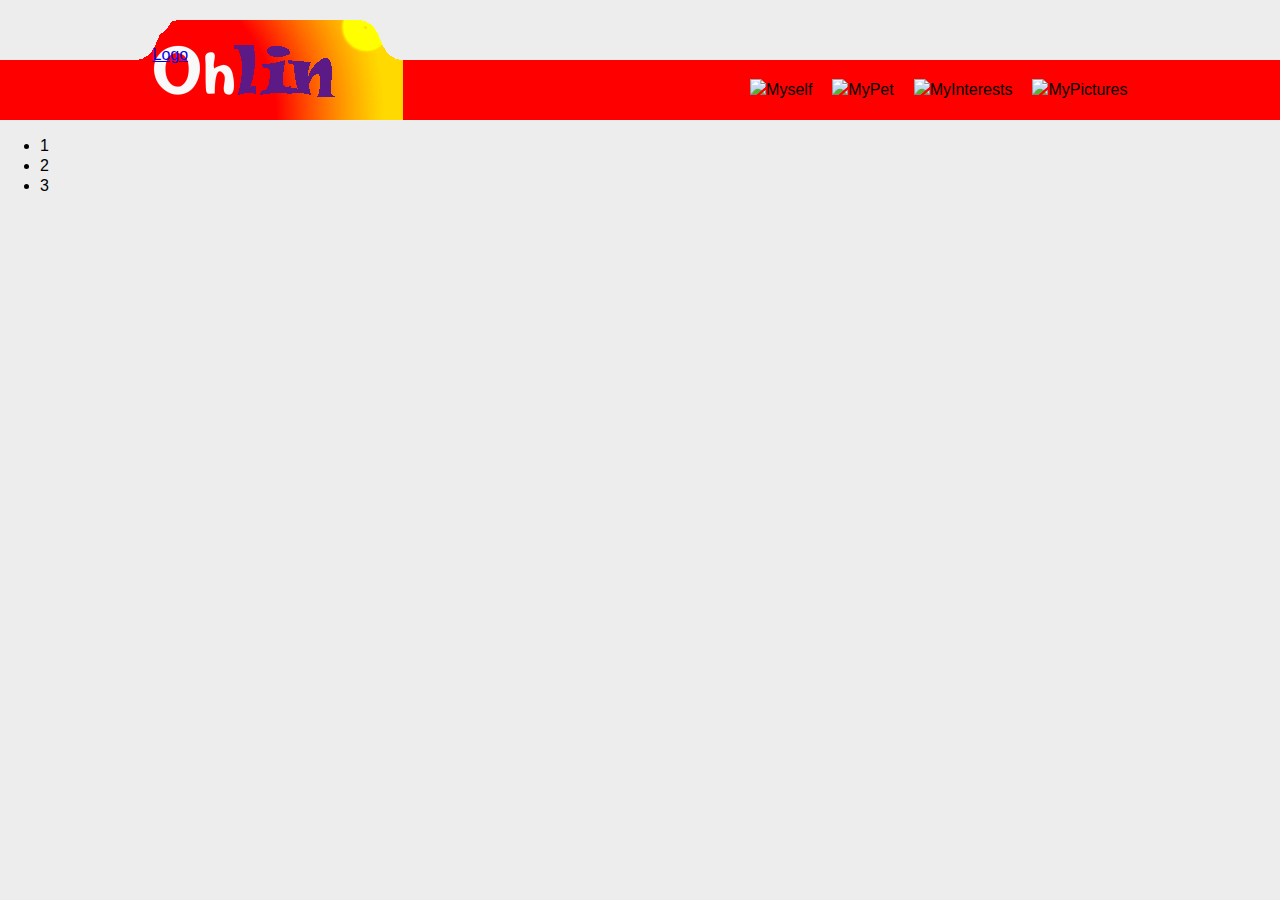
==== index.html @ b16a3344 "Update index.html" ====
<!DOCTYPE html>
<html>
  <head>
    <title>
      oh!! Lin~
    </title>
    <link href="/CSS/myCSS.css" rel="stylesheet" type="text/css">
   </head>
<body>
  <header>
<div id="myHeader">
  <a href="/eng/" class="sitetitle">Logo</a>
  <div id="myNav" class="myMenu">
   <ul>
     <li><a><img src="images/icons/A.png">Myself</a></li>
     <li><a><img src="images/icons/B.png">MyPet</a></li>
     <li><a><img src="images/icons/C.png">MyInterests</a></li>
     <li><a><img src="images/icons/D.png">MyPictures</a></li>
   </ul>  
  </div>
</div>
    </header>
  <ul>
    <li>1</li>
    <li>2</li>
    <li>3</li>
  </ul>
</body>
</html>
---- CSS/myCSS.css ----
/*
This is my css
*/
body{
margin: 0;
padding: 0;
background-color: #ededed;
font-family: Arial, Helvetica, sans-serif;
line-height: 20px;
}

header{
background: url(/images/myHeader3.png) repeat-x;
}

#myHeader {
	width: 1015px;
	height: 120px;
	position: relative;
	margin: 0 auto;
	background: url(/images/myHeader2.png) no-repeat;
}

a.sitetitle {
    display: block;
    float: left;
    margin: 45px 20px 0;
    width: 240px;
    height: 60px;
    background: url(/images/ohsoft_logo_shadow2.png)no-repeat;
}

#myNav {
    position: absolute;
    bottom: 0;
    right: 0;
    width: 750px;
    height: 60px;
    //background: yellow;
}

.myMenu ul {
    float: right;
    list-style-type: none;
    margin: 0;
    padding: 0;
}

.myMenu li {
    position: relative;
    float: left;
    display: block;
    height: 60px;
    line-height: 60px;
    margin-right: 20px;
}
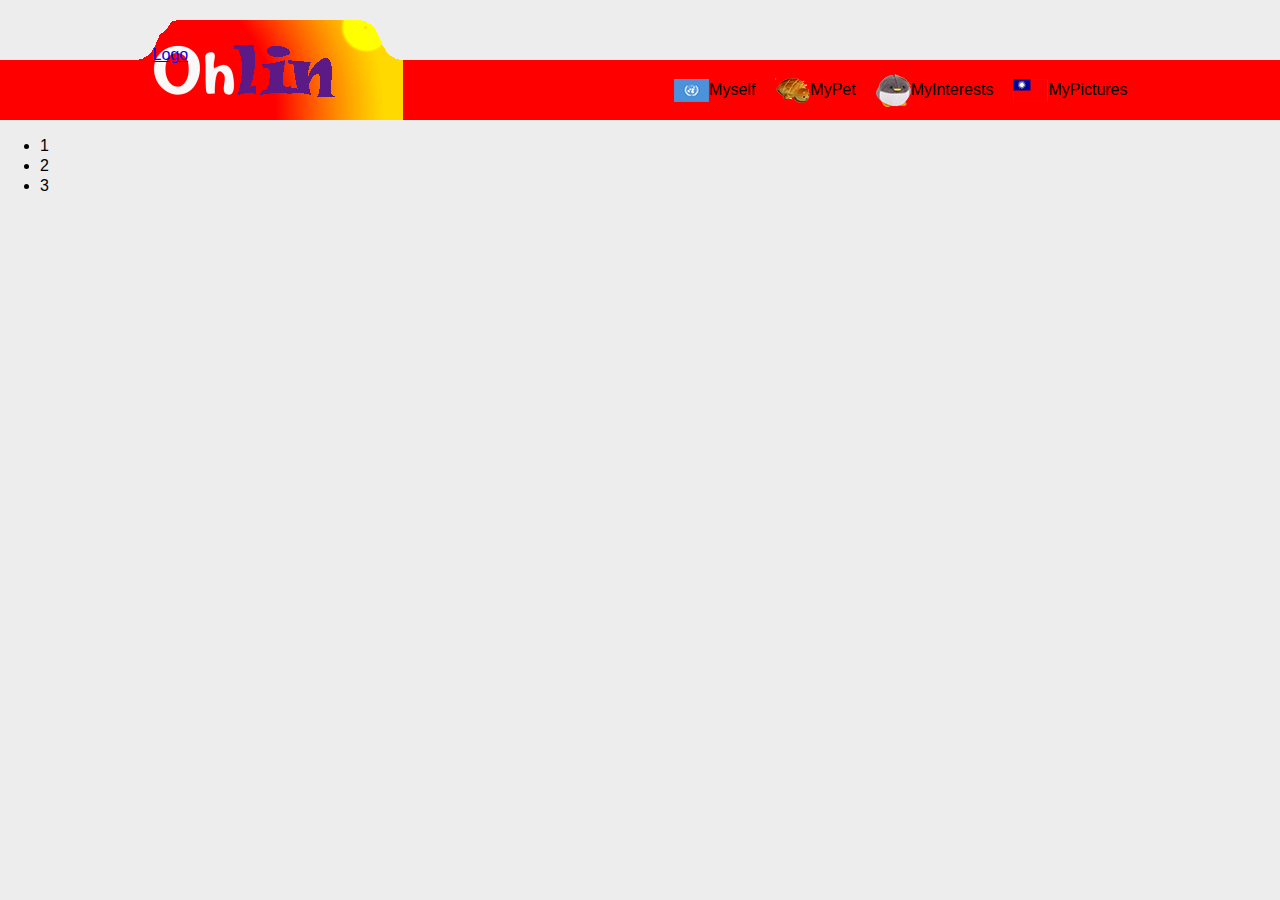
==== commit 4d5ba0db: "Update index.html" ====
--- a/index.html
+++ b/index.html
@@ -12,10 +12,10 @@
   <a href="/eng/" class="sitetitle">Logo</a>
   <div id="myNav" class="myMenu">
    <ul>
-     <li><a><img src="images/icons/A.png">Myself</a></li>
-     <li><a><img src="images/icons/B.png">MyPet</a></li>
-     <li><a><img src="images/icons/C.png">MyInterests</a></li>
-     <li><a><img src="images/icons/D.png">MyPictures</a></li>
+     <li><a><img src="images/icons/A1.png">Myself</a></li>
+     <li><a><img src="images/icons/B1.png">MyPet</a></li>
+     <li><a><img src="images/icons/C1.png">MyInterests</a></li>
+     <li><a><img src="images/icons/D1.png">MyPictures</a></li>
    </ul>  
   </div>
 </div>
--- a/CSS/myCSS.css
+++ b/CSS/myCSS.css
@@ -54,3 +54,7 @@
     line-height: 60px;
     margin-right: 20px;
 }
+
+.myMenu  img    {
+    vertical-align: middle;
+}
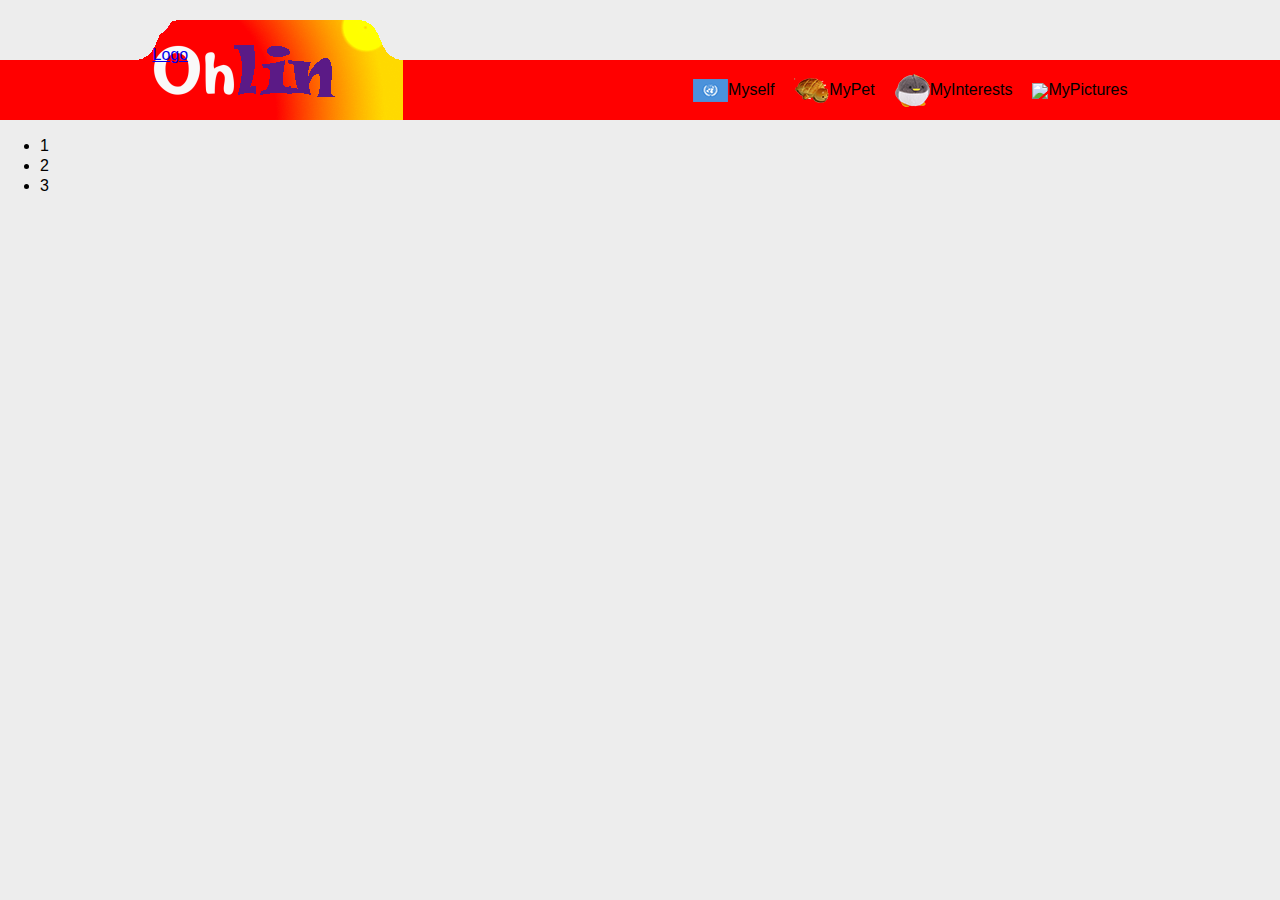
==== commit 25d61491: "Update index.html" ====
--- a/index.html
+++ b/index.html
@@ -12,10 +12,10 @@
   <a href="/eng/" class="sitetitle">Logo</a>
   <div id="myNav" class="myMenu">
    <ul>
-     <li><a><img src="images/icons/A1.png">Myself</a></li>
-     <li><a><img src="images/icons/B1.png">MyPet</a></li>
-     <li><a><img src="images/icons/C1.png">MyInterests</a></li>
-     <li><a><img src="images/icons/D1.png">MyPictures</a></li>
+     <li><a><img src="images/icons/A.png">Myself</a></li>
+     <li><a><img src="images/icons/B.png">MyPet</a></li>
+     <li><a><img src="images/icons/C.png">MyInterests</a></li>
+     <li><a><img src="images/icons/D.png">MyPictures</a></li>
    </ul>  
   </div>
 </div>
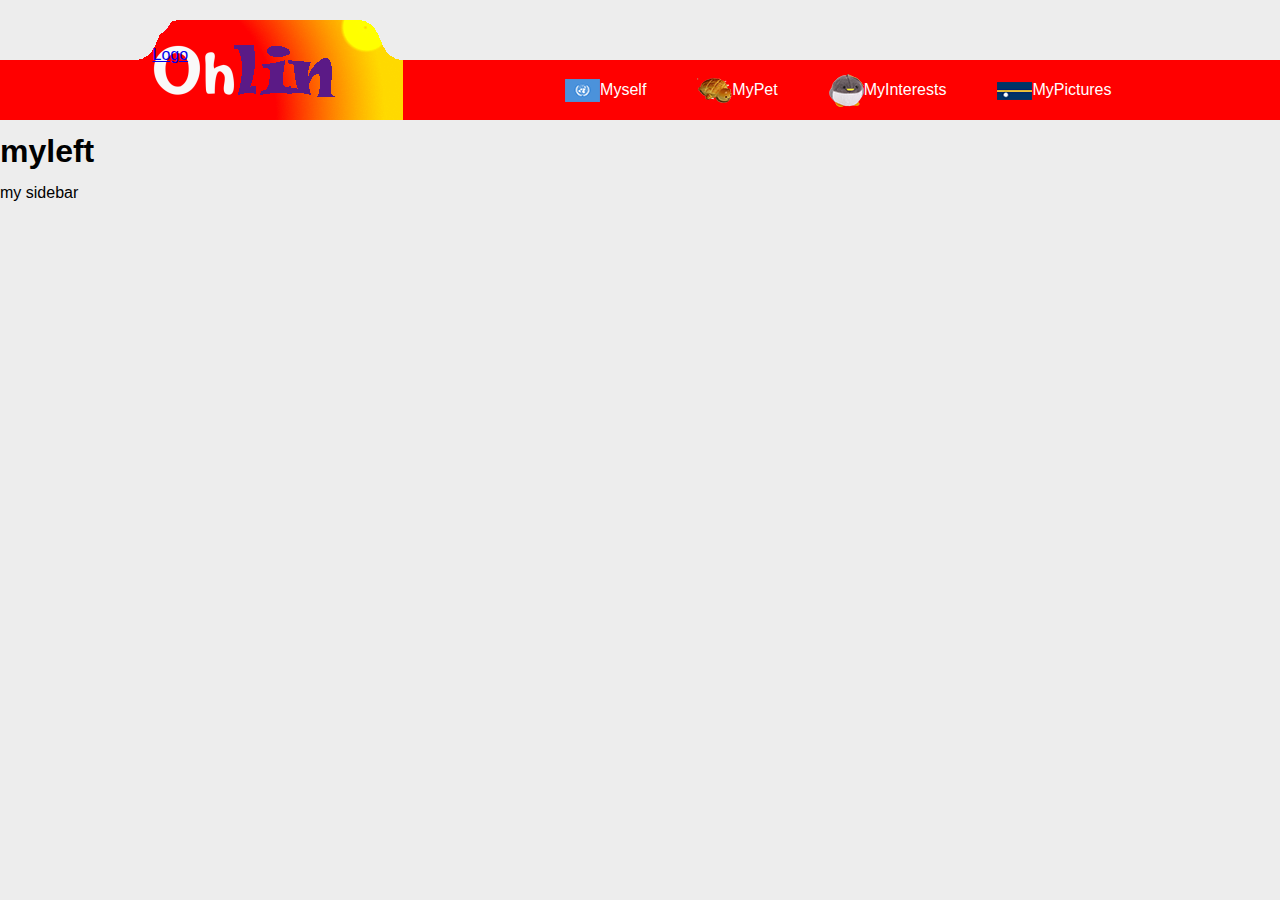
==== commit 8b3ddf78: "Update index.html" ====
--- a/index.html
+++ b/index.html
@@ -20,10 +20,14 @@
   </div>
 </div>
     </header>
-  <ul>
-    <li>1</li>
-    <li>2</li>
-    <li>3</li>
-  </ul>
+  <div id="mainContent">
+    <div id="myLeft">
+      <h1> myleft </h1>
+      </div>
+    <div id="mySideBar">
+      <p> my sidebar </p>
+      </div>
+    </div>
+  <!-- end of mainContent -->
 </body>
 </html>
--- a/CSS/myCSS.css
+++ b/CSS/myCSS.css
@@ -58,3 +58,9 @@
 .myMenu  img    {
     vertical-align: middle;
 }
+
+.myMenu ul li a   {
+    color: white;
+    padding: 0 15px;
+    margin-right: 1px;
+}
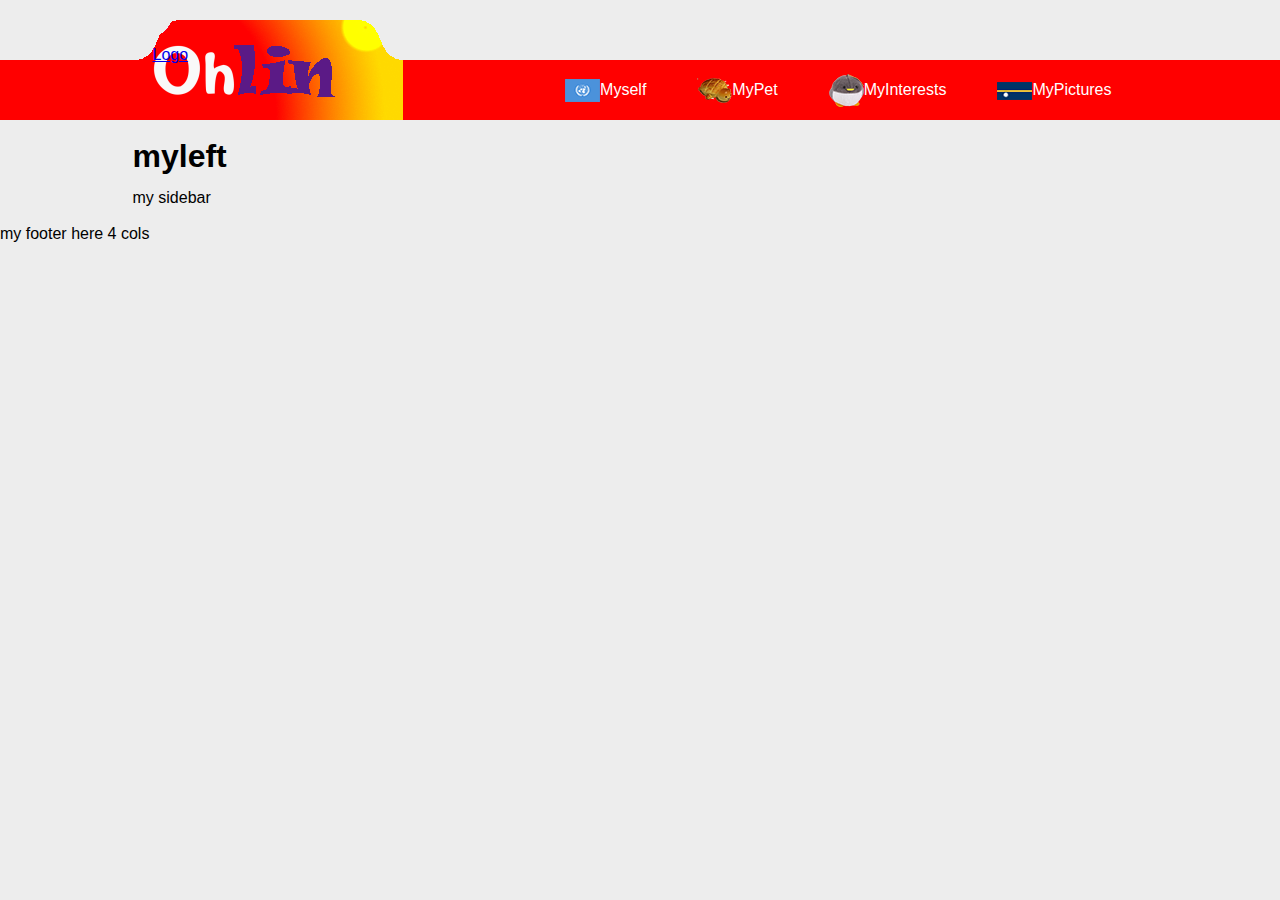
==== commit 1b68ccb1: "Update index.html" ====
--- a/index.html
+++ b/index.html
@@ -21,13 +21,20 @@
 </div>
     </header>
   <div id="mainContent">
-    <div id="myLeft">
+    <div id="myContent" class="left">
       <h1> myleft </h1>
       </div>
-    <div id="mySideBar">
+    <div id="mySideBar" class="right">
       <p> my sidebar </p>
       </div>
-    </div>
-  <!-- end of mainContent -->
-</body>
+    
+    <div class="clear_h30"></div>
+    <div class="nav_up"></div>
+    
+    </div><!-- end of mainContent -->
+<footer>
+  my footer here
+  4 cols
+  </footer><!-- end of myFooter -->
+  </body>
 </html>
--- a/CSS/myCSS.css
+++ b/CSS/myCSS.css
@@ -64,3 +64,10 @@
     padding: 0 15px;
     margin-right: 1px;
 }
+
+#mainContent {
+        clear: both;
+	width: 1015px;
+	margin: 0 auto;
+	padding: 5px 10px 0;
+}
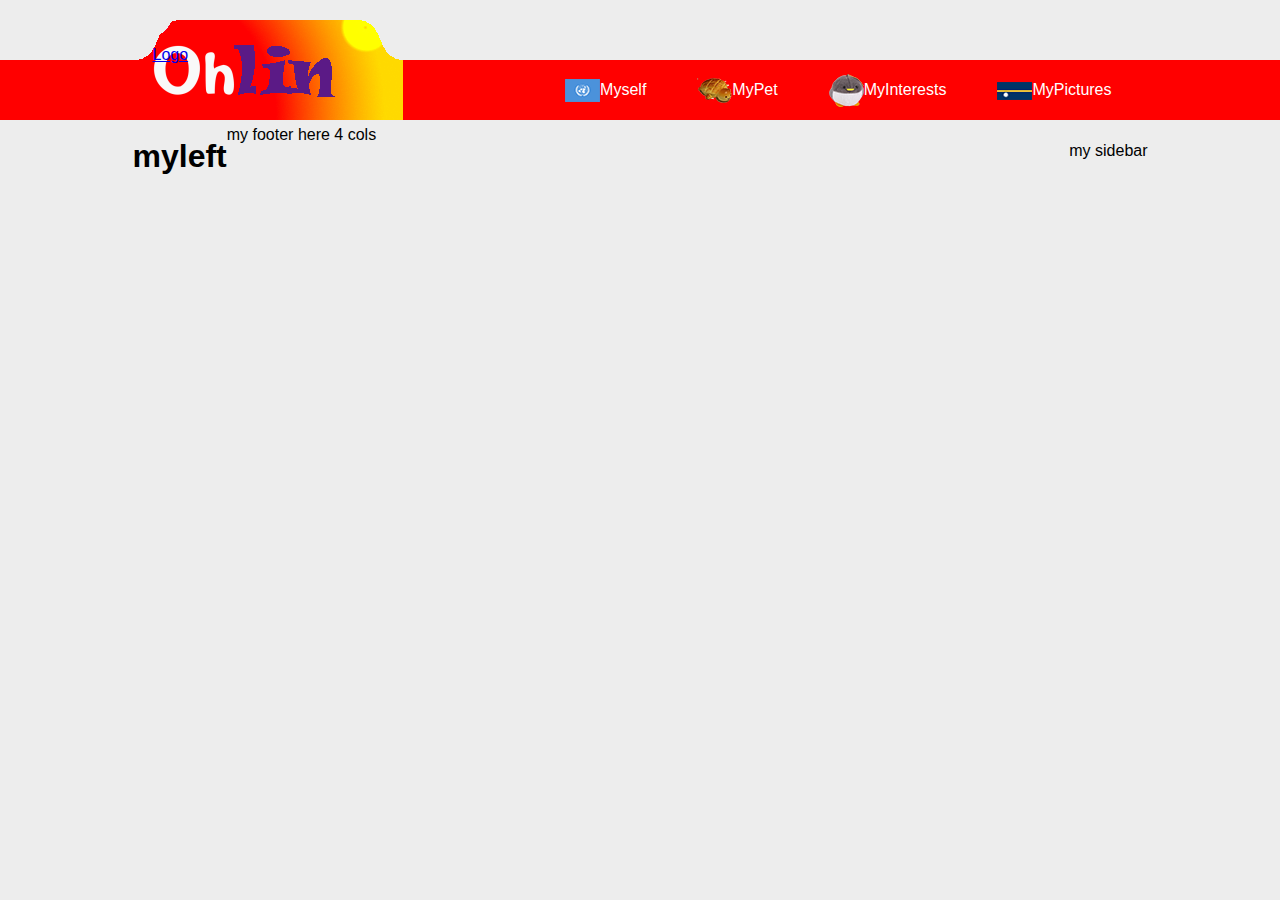
==== commit ad0862a4: "Update index.html" ====
--- a/index.html
+++ b/index.html
@@ -28,7 +28,7 @@
       <p> my sidebar </p>
       </div>
     
-    <div class="clear_h30"></div>
+    <div class="clear h30"></div>
     <div class="nav_up"></div>
     
     </div><!-- end of mainContent -->
--- a/CSS/myCSS.css
+++ b/CSS/myCSS.css
@@ -71,3 +71,11 @@
 	margin: 0 auto;
 	padding: 5px 10px 0;
 }
+
+.left{
+        float:left;
+}
+
+.right{
+        float:right;
+}
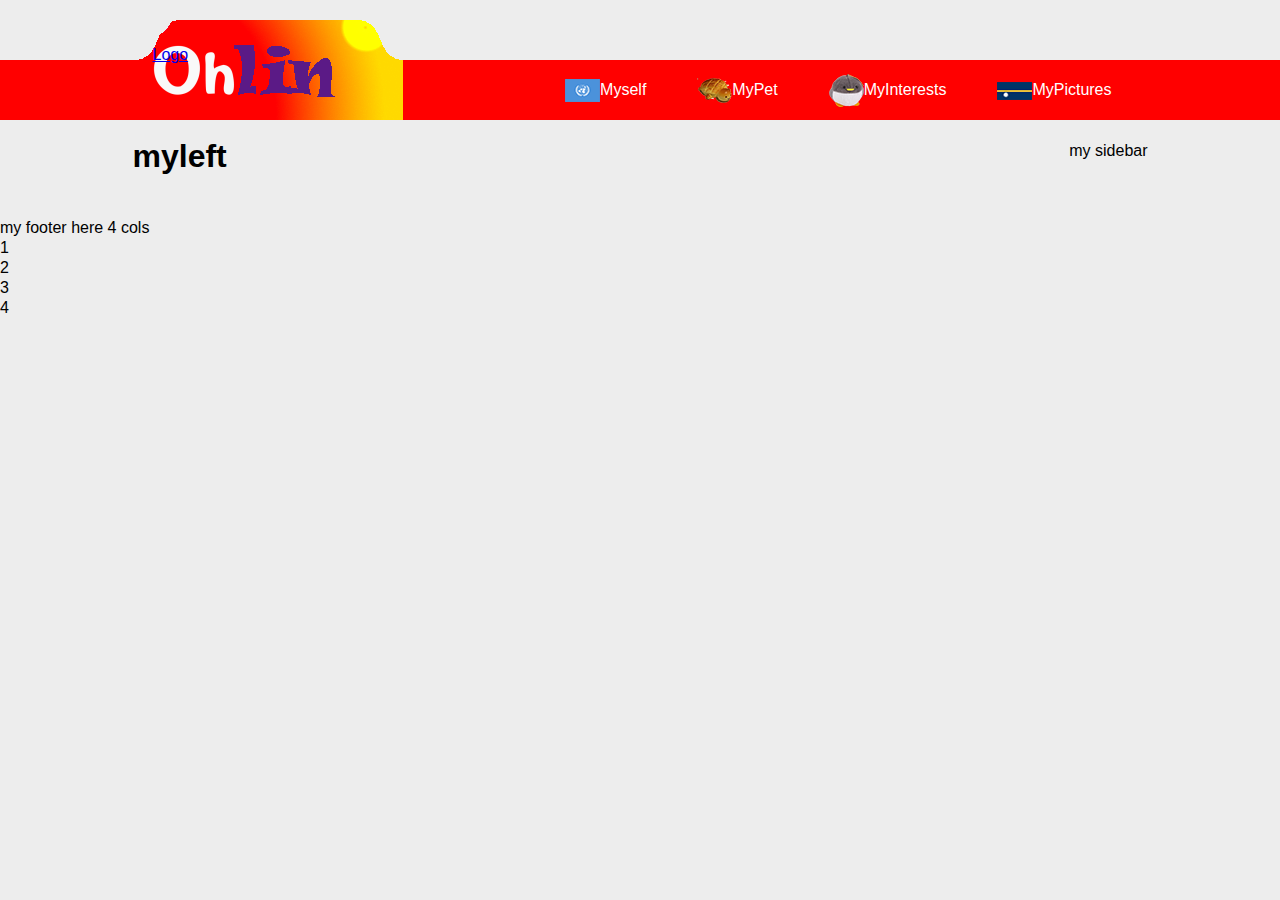
==== commit b97f5a31: "Update index.html" ====
--- a/index.html
+++ b/index.html
@@ -33,8 +33,13 @@
     
     </div><!-- end of mainContent -->
 <footer>
-  my footer here
-  4 cols
+  <div id="myFooter">
+  my footer here 4 cols
+    <div>1</div>
+    <div>2</div>
+    <div>3</div>
+    <div>4</div>
+    </div>
   </footer><!-- end of myFooter -->
   </body>
 </html>
--- a/CSS/myCSS.css
+++ b/CSS/myCSS.css
@@ -79,3 +79,19 @@
 .right{
         float:right;
 }
+
+#myContent {
+	width: 700px;
+}
+
+#mySidebar {
+	width: 300px;
+}
+
+.h30 {
+        height: 30px;   
+}
+
+.clear {
+        clear:both;   
+}
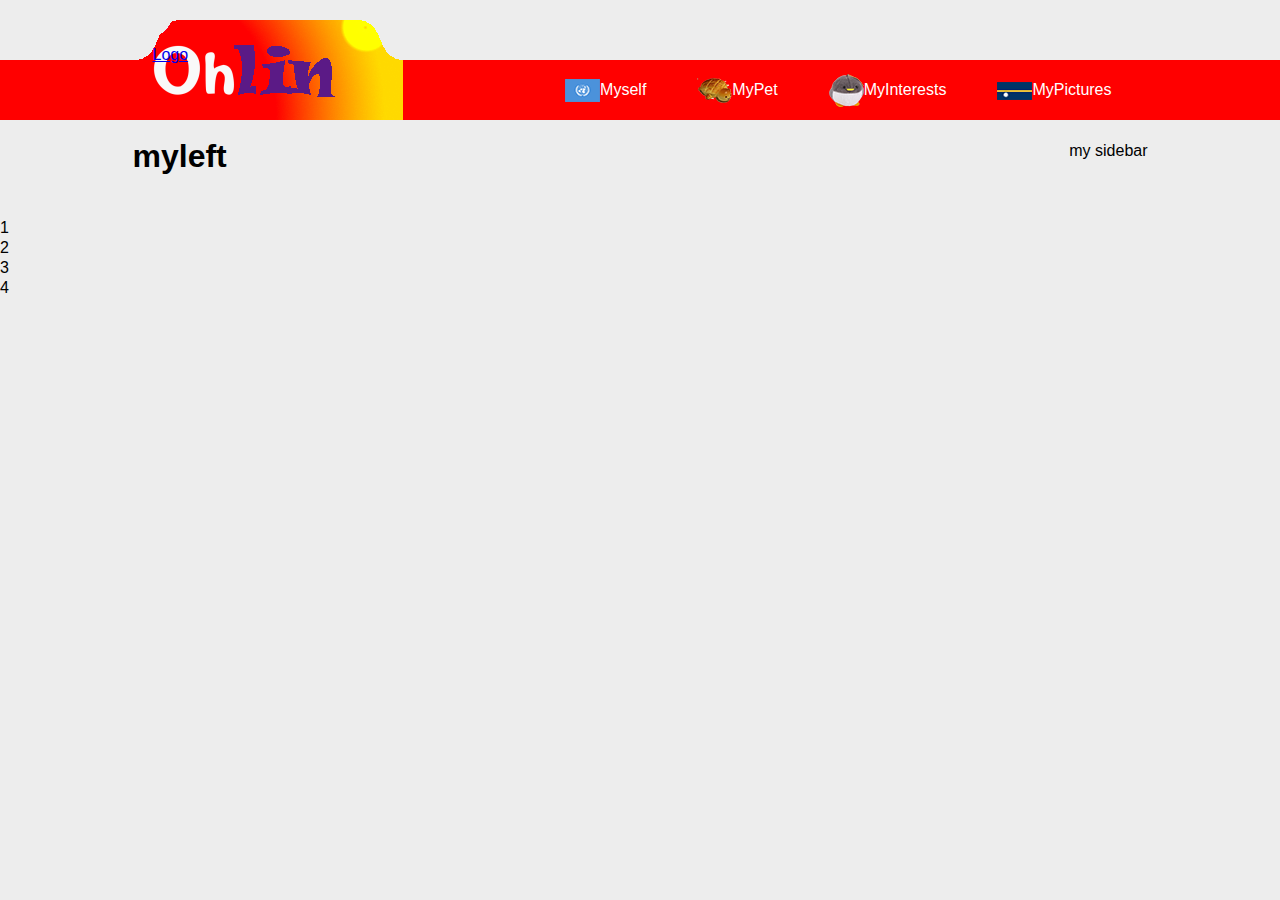
==== commit 075a5c9a: "Update index.html" ====
--- a/index.html
+++ b/index.html
@@ -34,11 +34,11 @@
     </div><!-- end of mainContent -->
 <footer>
   <div id="myFooter">
-  my footer here 4 cols
-    <div>1</div>
-    <div>2</div>
-    <div>3</div>
-    <div>4</div>
+  <!--my footer here 4 cols-->
+    <div class="col_4">1</div>
+    <div class="col_4">2</div>
+    <div class="col_4">3</div>
+    <div class="col_4">4</div>
     </div>
   </footer><!-- end of myFooter -->
   </body>
